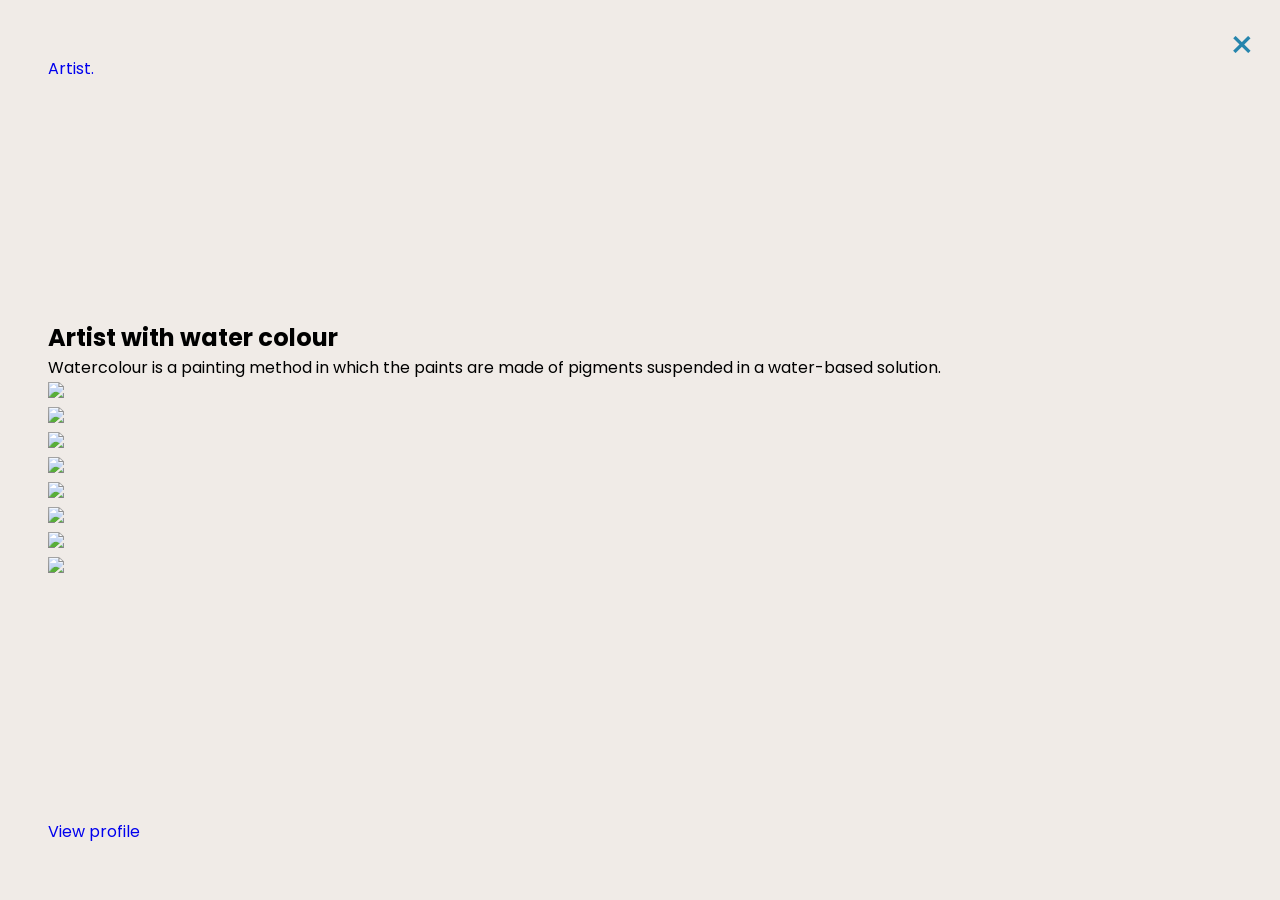
==== index.html @ 65dea806 "ad" ====
<!DOCTYPE html>
<html lang="en">

<head>
    <meta charset="UTF-8">
    <link rel="stylesheet" href="style.css">
    <title>Cloud</title>
    <meta name="viewport" content="width=device-width, initial-scale=1.0">
    
    <script src="https://code.jquery.com/jquery-3.6.0.min.js"></script>
    
    <link rel="stylesheet" href="https://cdnjs.cloudflare.com/ajax/libs/OwlCarousel2/2.3.4/assets/owl.carousel.min.css">
    <script src="https://cdnjs.cloudflare.com/ajax/libs/OwlCarousel2/2.3.4/owl.carousel.min.js"></script>
</head>

<body>
  <div id="mySidenav" class="sidenav active">
    <a href="javascript:void(0)" class="closebtn" onclick="closeNav()">&times;</a>
    <div class="sidenav-logo">
      <a href="#">Artist.</a>
    </div>
    <div class="sidenav-content">
      <h2>Artist with water colour</h2>
      <p>Watercolour is a painting method in which the paints are made of pigments suspended in a water-based solution.</p>
      <div class="portfolio-slides">
  
        <div class="single">
          <a href="https://cdn.pixabay.com/photo/2020/01/06/23/45/watercolor-4746520_960_720.jpg">
            <img src="https://cdn.pixabay.com/photo/2020/01/06/23/45/watercolor-4746520_960_720.jpg" />
          </a>
        </div>
        <div class="single">
          <a href="https://cdn.pixabay.com/photo/2017/11/25/12/53/watercolour-2976746_1280.jpg">
            <img src="https://cdn.pixabay.com/photo/2017/11/25/12/53/watercolour-2976746_1280.jpg" />
          </a>
        </div>
        <div class="single">
          <a href="https://cdn.pixabay.com/photo/2018/07/18/15/43/animal-3546613_1280.jpg">
            <img src="https://cdn.pixabay.com/photo/2018/07/18/15/43/animal-3546613_1280.jpg" />
          </a>
        </div>
        <div class="single">
          <a href="https://cdn.pixabay.com/photo/2021/03/13/10/23/hut-6091451_1280.jpg">
            <img src="https://cdn.pixabay.com/photo/2021/03/13/10/23/hut-6091451_1280.jpg" />
          </a>
        </div>
      </div>
      <div class="portfolio-slides-second">
  
        <div class="single">
          <a href="https://cdn.pixabay.com/photo/2017/09/26/23/10/painting-2790478_1280.jpg">
            <img src="https://cdn.pixabay.com/photo/2017/09/26/23/10/painting-2790478_1280.jpg" />
          </a>
        </div>
        <div class="single">
          <a href="https://cdn.pixabay.com/photo/2013/01/16/19/12/tigers-75119_1280.jpg">
            <img src="https://cdn.pixabay.com/photo/2013/01/16/19/12/tigers-75119_1280.jpg" />
          </a>
        </div>
        <div class="single">
          <a href="https://cdn.pixabay.com/photo/2021/09/13/10/37/fruit-6620951_1280.jpg">
            <img src="https://cdn.pixabay.com/photo/2021/09/13/10/37/fruit-6620951_1280.jpg" />
          </a>
        </div>
        <div class="single">
          <a href="https://cdn.pixabay.com/photo/2016/02/24/11/55/cat-1219635_1280.jpg">
            <img src="https://cdn.pixabay.com/photo/2016/02/24/11/55/cat-1219635_1280.jpg" />
          </a>
        </div>
      </div>
    </div>
  
    <a href="#" class="sidenav-btn_view" id="myBtn">View profile</a>
    <div id="myModal" class="modal">
  
      <div class="modal-content">
        <span class="close">&times;</span>
        <span class="title">watercolour artist</span>
        <h2>jane doe</h2>
        <p>Lorem ipsum dolor sit amet, consectetuer adipiscing elit. Etiam sapien elit, consequat eget, tristique non, venenatis quis, ante. Vestibulum erat nulla, ullamcorper nec, rutrum non, nonummy ac, erat. Nulla non lectus sed nisl molestie malesuada. Integer vulputate sem a nibh rutrum consequat. In enim a arcu imperdiet malesuada. Aliquam ante. Cras pede libero, dapibus nec, pretium sit amet, tempor quis. Fusce aliquam vestibulum ipsum. Quisque tincidunt scelerisque libero. Morbi scelerisque luctus velit. Quisque porta.</p>
      </div>
  
    </div>
  </div>
  <main id="main" class="active">
    <div class="menu" onclick="toggleNav()">
      <div id="nav-icon" class="open">
        <span></span>
        <span></span>
        <span></span>
      </div>
    </div>
    <div class="main-content">
      <h1>Water <br>colour</h1>
      <p>Watercolors can also be made opaque by adding Chinese white.</p>
    </div>
    <ul class="social-icons">
      <li><a href="#"><i class="fa-brands fa-facebook-f"></i></a></li>
      <li><a href="#"><i class="fa-brands fa-square-tumblr"></i></a></li>
      <li><a href="#"><i class="fa-brands fa-twitter"></i></a></li>
      <li><a href="#"><i class="fa-brands fa-linkedin"></i></a></li>
    </ul>
  </main>
  <script src="scripts.js"></script>

</body>

</html>
---- style.css ----
@import url("https://fonts.googleapis.com/css2?family=Poppins:wght@400;500;600;700&display=swap");

@mixin mQ($px) {
  @media screen and (min-width: $px) {
    @content;
  }
}

* {
  margin: 0;
  padding: 0;
  box-sizing: border-box;
}

body {
  font-family: "Poppins", sans-serif;
}

ul {
  margin: 0;
  padding: 0;
  list-style-type: none;
}

a {
  text-decoration: none;

  &:hover {
    color: #111;
  }
}

p {
  font-size: 1rem;
  line-height: 1.6;
}

.sidenav {
  height: 100%;
  width: 0;
  position: fixed;
  z-index: 1;
  top: 0;
  left: 0;
  background-color: #f0ebe7;
  overflow-x: hidden;
  transition: 0.5s;
  padding: 0;
  display: flex;
  flex-direction: column;
  justify-content: space-between;

  .closebtn {
    position: absolute;
    top: 15px;
    right: 25px;
    font-size: 40px;
    margin-left: 50px;
    color: #2685ad;

    @include mQ(700px) {
      display: none;
    }

    &:hover {
      color: #111;
    }
  }

  &-logo a {
    font-size: 2.5rem;
    font-weight: bold;
    color: #2685ad;

    &:hover {
      color: #111;
    }
  }

  h2 {
    font-weight: 700;
    color: #2685ad;
    font-size: 1.6rem;
    line-height: 1.2;
  }

  p {
    color: #0e3e52;
    margin-top: 15px;
    margin-bottom: 35px;
  }

  &-btn_view {
    font-size: 1rem;
    display: inline-block;
    font-weight: 700;
    color: #2685ad;
    padding-top: min(20vh, 2rem);
  }

  &-content {
    padding-block: min(20vh, 2rem);
  }

  .portfolio-slides-second {
    padding-top: 30px;
    margin-bottom: 0;
  }
  .slick-dots {
    bottom: -35px;
  }
  .slick-dots li button:before {
    color: #2685ad;
  }
  .slick-dots li.slick-active button:before {
    color: #0e3e52;
  }

  .slick-prev {
    bottom: -35px;
    left: 40%;
    transform: translatex(-40%);
    top: unset;

    &:before {
      color: #0e3e52;
    }

    &:hover:before {
      color: #2685ad;
    }
  }

  .slick-next {
    bottom: -35px;
    right: 40%;
    transform: translatex(40%);
    top: unset;

    &:before {
      color: #0e3e52;
    }

    &:hover:before {
      color: #2685ad;
    }
  }
  .slick-lightbox-close {
    right: 30px;

    &:before {
      font-size: 40px;
    }
  }

  .single img {
    aspect-ratio: 1/1;
    width: 100%;
    padding: 8px;
    object-fit: cover;
  }
}

main {
  transition: margin-left 0.5s;
  padding: 2.5rem 3rem;
  height: 100vh;
  height: 100svh;
  min-height: 630px;
  background: url("https://cdn.pixabay.com/photo/2020/02/04/06/16/watercolour-4817390_960_720.jpg")
    no-repeat 50% 50% / cover;
  background-position: top center;
  background-size: cover;
  display: grid;
  justify-content: center;
  align-content: space-between;

  @include mQ(600px) {
    padding: 2.5rem 3rem;
    justify-content: end;
  }

  @include mQ(700px) {
    padding: 3.5rem 5rem;
  }

  .main-content {
    text-align: left;

    h1 {
      text-transform: uppercase;
      font-size: clamp(2.6rem, 2.0435rem + 2.7826vw, 5rem);
      line-height: 1;
      color: #fff;
      text-shadow: 2px 2px 6px #000000a3;
      margin-bottom: 15px;

      @include mQ(600px) {
        justify-content: end;
      }
    }

    p {
      color: #fff;
      text-shadow: 3px 1px 9px #000000;

      @include mQ(600px) {
        max-width: 260px;
      }
    }
  }

  ul {
    display: flex;
    align-items: center;
    justify-content: flex-end;
    gap: 20px;

    li {
      i {
        font-size: 1.25rem;
        color: #fff;
        text-shadow: 1px 0px 10px #00000057;

        &:hover {
          color: #111;
        }
      }
    }
  }
  .menu {
    background: white;
    position: relative;
    content: "";
    border-radius: 50%;
    width: 60px;
    height: 60px;
    box-shadow: -4px 1px 14px rgb(0 0 0 / 22%);
    margin-left: auto;
    display: grid;
    place-content: center;
    cursor: pointer;
  }
}

#main.active {
  margin-left: 0;

  @include mQ(700px) {
    margin-left: 350px;
  }
}

#mySidenav.active {
  width: 100%;
  padding: 3.5rem 3rem;

  @include mQ(700px) {
    width: 350px;
  }
}

#nav-icon {
  width: 28px;
  height: 24px;
  position: relative;
  -webkit-transform: rotate(0deg);
  -moz-transform: rotate(0deg);
  -o-transform: rotate(0deg);
  transform: rotate(0deg);
  -webkit-transition: 0.5s ease-in-out;
  -moz-transition: 0.5s ease-in-out;
  -o-transition: 0.5s ease-in-out;
  transition: 0.5s ease-in-out;
  cursor: pointer;

  span {
    display: block;
    position: absolute;
    height: 4px;
    width: 100%;
    background: #111;
    border-radius: 9px;
    opacity: 1;
    left: 0;
    -webkit-transform: rotate(0deg);
    -moz-transform: rotate(0deg);
    -o-transform: rotate(0deg);
    transform: rotate(0deg);
    -webkit-transition: 0.25s ease-in-out;
    -moz-transition: 0.25s ease-in-out;
    -o-transition: 0.25s ease-in-out;
    transition: 0.25s ease-in-out;

    &:nth-child(1) {
      top: 0px;
      -webkit-transform-origin: left center;
      -moz-transform-origin: left center;
      -o-transform-origin: left center;
      transform-origin: left center;
    }

    &:nth-child(2) {
      top: 10px;
      -webkit-transform-origin: left center;
      -moz-transform-origin: left center;
      -o-transform-origin: left center;
      transform-origin: left center;
    }

    &:nth-child(3) {
      top: 20px;
      -webkit-transform-origin: left center;
      -moz-transform-origin: left center;
      -o-transform-origin: left center;
      transform-origin: left center;
    }
  }
}

#nav-icon.open span {
  &:nth-child(1) {
    -webkit-transform: rotate(45deg);
    -moz-transform: rotate(45deg);
    -o-transform: rotate(45deg);
    transform: rotate(45deg);
    top: 0px;
    left: 4px;
  }

  &:nth-child(2) {
    width: 0%;
    opacity: 0;
  }
  &:nth-child(3) {
    -webkit-transform: rotate(-45deg);
    -moz-transform: rotate(-45deg);
    -o-transform: rotate(-45deg);
    transform: rotate(-45deg);
    top: 20px;
    left: 4px;
  }
}

@media screen and (max-height: 450px) {
  .sidenav {
    padding-top: 15px;
  }
  .sidenav a {
    font-size: 18px;
  }
}

/* The Modal (background) */
.modal {
  display: none; /* Hidden by default */
  position: fixed; /* Stay in place */
  z-index: 1; /* Sit on top */
  left: 0;
  top: 0;
  width: 100%; /* Full width */
  height: 100%; /* Full height */
  overflow: auto; /* Enable scroll if needed */
  background-color: rgb(0, 0, 0); /* Fallback color */
  background-color: rgba(0, 0, 0, 0.4); /* Black w/ opacity */
  padding: 2rem 0;
}

/* Modal Content */
.modal-content {
  background-color: #fefefe;
  margin: auto;
  padding: 40px 30px;
  border: 1px solid #888;
  width: 80%;
  position: relative;

  .title {
    text-transform: uppercase;
    display: inline-block;
    margin: 10px 0 5px 0;
    letter-spacing: 1px;
    font-size: 0.9rem;
    color: #1a6a8d;
  }

  h2 {
    text-transform: capitalize;
  }

  p {
    margin-top: 25px;
    margin-bottom: 0;
  }

  /* The Close Button */
  .close {
    color: #aaaaaa;
    float: right;
    font-size: 35px;
    font-weight: bold;
    position: absolute;
    right: 25px;
    top: 15px;

    &:hover,
    &:focus {
      color: #000;
      text-decoration: none;
      cursor: pointer;
    }
  }
}
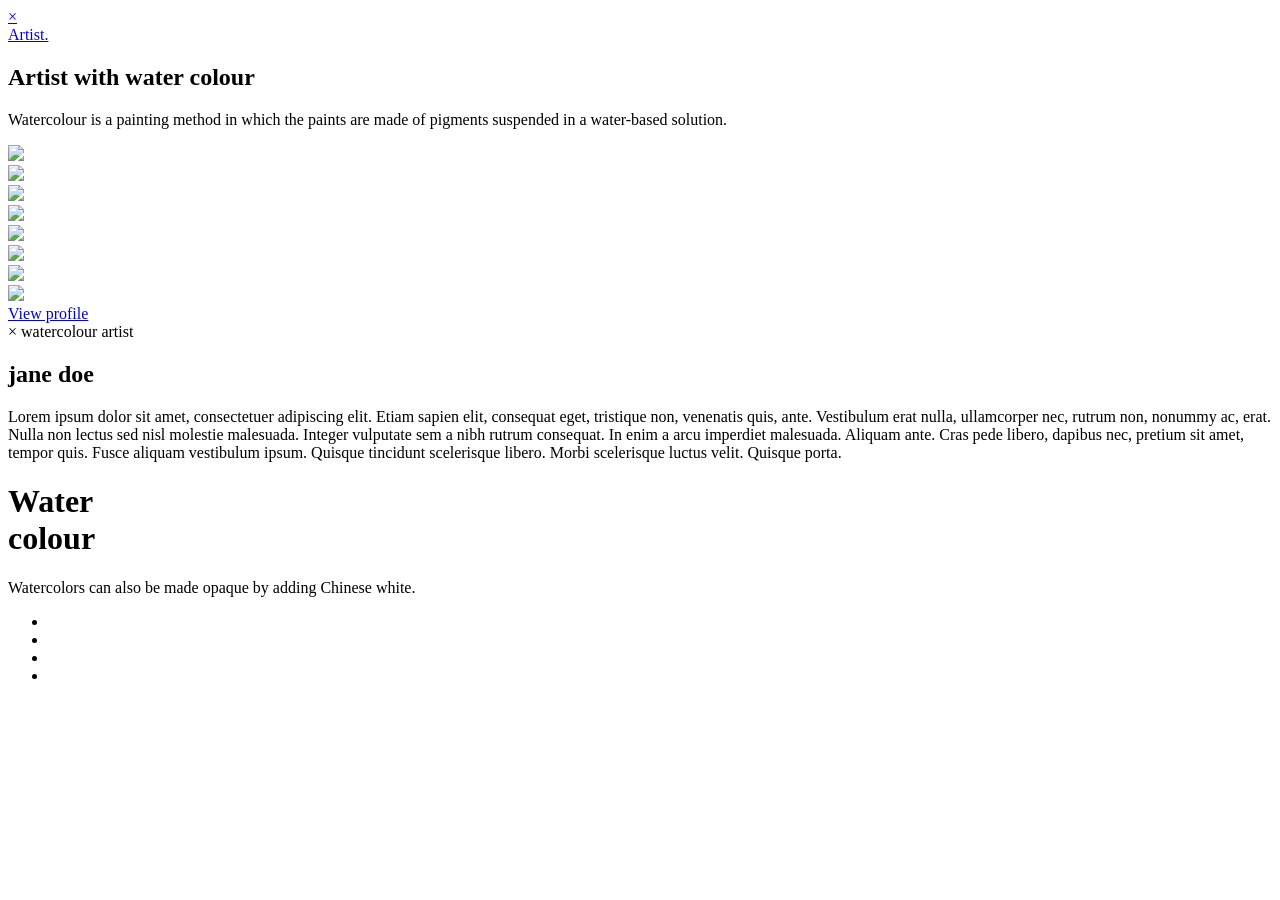
==== commit a5368b91: "ad" ====
--- a/index.html
+++ b/index.html
@@ -3,7 +3,7 @@
 
 <head>
     <meta charset="UTF-8">
-    <link rel="stylesheet" href="style.css">
+    <link rel="stylesheet" href="style.scss">
     <title>Cloud</title>
     <meta name="viewport" content="width=device-width, initial-scale=1.0">
     
